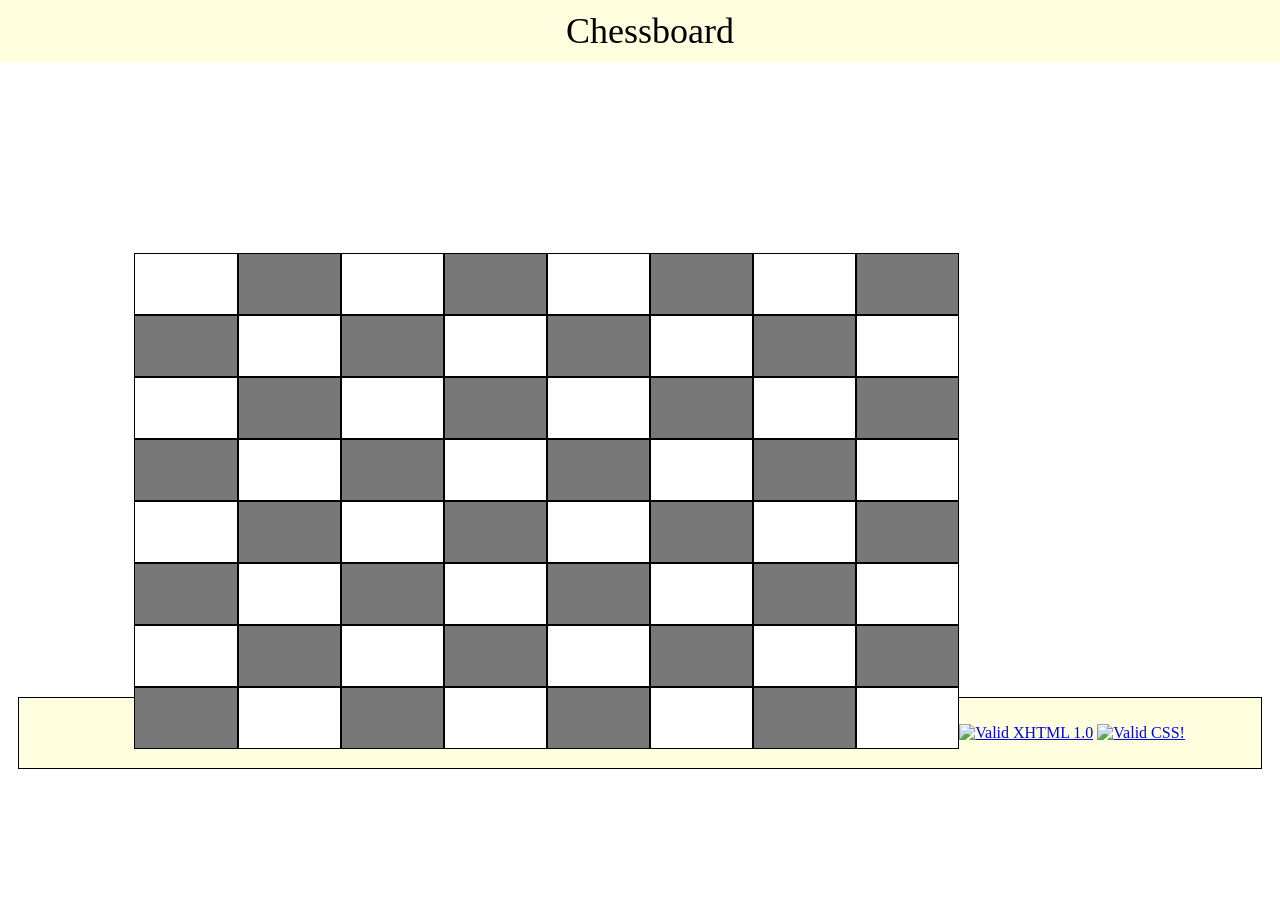
==== a2/index.html @ bc42c944 "Update index.html" ====
<!DOCTYPE html>
<html>
    <head>
        <title>Artifact 2</title>
        <meta charset="utf-8">
        <link rel="stylesheet" type="text/css" href="style.css">
        <link rel="stylesheet" media="screen" href="http://openfontlibrary.org/face/just-letters" rel="stylesheet" type="text/css"/>
    </head>
    <body>
        <h1 id="title">Chessboard</h1>
        
        <div id="container"></div>
        <div class="row"> <!-- Row 1 -->
            <div class="white"></div> 
            <div class="black"></div> 
            <div class="white"></div> 
            <div class="black"></div> 
            <div class="white"></div> 
            <div class="black"></div> 
            <div class="white"></div> 
            <div class="black"></div>
            </div>

        <div class="row"> <!-- Row 2 -->
            <div class="black"></div> 
            <div class="white"></div>  
            <div class="black"></div> 
            <div class="white"></div>  
            <div class="black"></div>  
            <div class="white"></div> 
            <div class="black"></div>  
            <div class="white"></div> 
            </div>

        <div class="row"> <!-- Row 3 -->
            <div class="white"></div> 
            <div class="black"></div> 
            <div class="white"></div> 
            <div class="black"></div> 
            <div class="white"></div> 
            <div class="black"></div> 
            <div class="white"></div> 
            <div class="black"></div> 
            </div>

        <div class="row"> <!-- Row 4 -->
            <div class="black"></div> 
            <div class="white"></div>  
            <div class="black"></div> 
            <div class="white"></div>  
            <div class="black"></div>  
            <div class="white"></div> 
            <div class="black"></div>  
            <div class="white"></div> 
            </div>
            <div id="clear"> </div>

        <div class="row"> <!-- Row 5 -->
            <div class="white"></div> 
            <div class="black"></div> 
            <div class="white"></div> 
            <div class="black"></div> 
            <div class="white"></div> 
            <div class="black"></div> 
            <div class="white"></div> 
            <div class="black"></div> 
            </div>

        <div class="row"> <!-- Row 6 -->
            <div class="black"></div> 
            <div class="white"></div>  
            <div class="black"></div> 
            <div class="white"></div>  
            <div class="black"></div>  
            <div class="white"></div> 
            <div class="black"></div>  
            <div class="white"></div> 
            </div>

        <div class="row"> <!-- Row 7 -->
            <div class="white"></div> 
            <div class="black"></div> 
            <div class="white"></div> 
            <div class="black"></div> 
            <div class="white"></div> 
            <div class="black"></div> 
            <div class="white"></div> 
            <div class="black"></div> 
            </div>
            <div id="clear"> </div>

        <div class="row"> <!-- Row 8 -->
            <div class="black"></div> 
            <div class="white"></div>  
            <div class="black"></div> 
            <div class="white"></div>  
            <div class="black"></div>  
            <div class="white"></div> 
            <div class="black"></div>  
            <div class="white"></div> 
            </div>
            <div id="clear"> </div>
        </div><!-- End of container-->

        <div id="footer"><p><a href="http://validator.w3.org/check?uri=referer" target="_blank"><img src="http://www.w3.org/Icons/valid-xhtml10" alt="Valid XHTML 1.0" height="31" width="88" /></a>
            <a href="http://jigsaw.w3.org/css-validator/check/referer" target="_blank"><img style="border:0;width:88px;height:31px" src="http://jigsaw.w3.org/css-validator/images/vcss-blue" alt="Valid CSS!"></a></p></div>

    </body>
</html>
---- a2/style.css ----
.row{
    position:relative;
    margin-left:10%;
    margin-right:10%;
    clear: both;
   }

   .white{
    border: 1px solid black;
    width: 10%;
    height: 60px;
    background-color:white;
    float:left;
   }
    
   .black{
    border: 1px solid black;
    width: 10%;
    height: 60px;
    background-color:#787878;
    float:left;
   }
   #container {
    margin-top:20%;
    margin-left:10%;
    margin-right:10%;
    margin-bottom:5%;
   }
   
   #title {
    position:fixed;
    top:0px;
    left:0px; 
    padding:10px;
    margin:0px;
    width:100%;
    background-color:lightyellow;
    text-align:center; 
    z-index:10;
    font-family: 'JustLettersMedium'; 
    font-weight: normal; 
    font-style: normal; 
    font-size:36px;
   }

   body {
    background-image:url("http://3.bp.blogspot.com/-aNRb0w9Uu2E/Uk0w1v9lXjI/AAAAAAAAHrM/RipxfZqlQQ4/s1600/Texture-Backgrounds-Wallpaper-HD.jpg");
   }
   #footer {
    border:solid 1px;
    padding: 10px;
    margin:10px;
    background-color:lightyellow;
   }
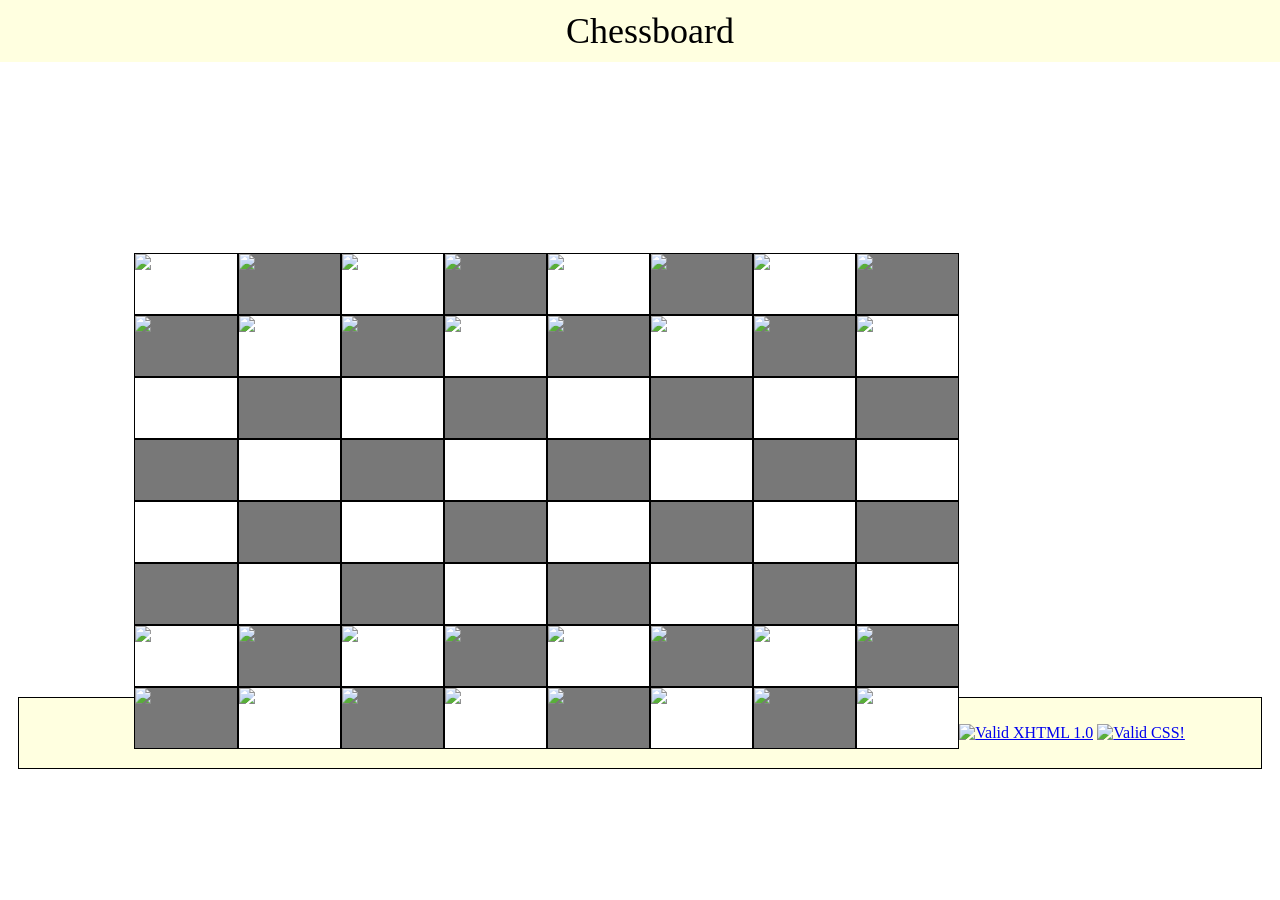
==== commit 75532d17: "Update index.html" ====
--- a/a2/index.html
+++ b/a2/index.html
@@ -4,32 +4,32 @@
         <title>Artifact 2</title>
         <meta charset="utf-8">
         <link rel="stylesheet" type="text/css" href="style.css">
-        <link rel="stylesheet" media="screen" href="http://openfontlibrary.org/face/just-letters" rel="stylesheet" type="text/css"/>
+        <link rel="stylesheet" media="screen" href="http://openfontlibrary.org/face/just-letters">
     </head>
     <body>
         <h1 id="title">Chessboard</h1>
         
         <div id="container"></div>
         <div class="row"> <!-- Row 1 -->
-            <div class="white"></div> 
-            <div class="black"></div> 
-            <div class="white"></div> 
-            <div class="black"></div> 
-            <div class="white"></div> 
-            <div class="black"></div> 
-            <div class="white"></div> 
-            <div class="black"></div>
+            <div class="white"><img  src="/images/black-castle.png"></div> 
+            <div class="black"><img  src="images/black-bishop.png"></div> 
+            <div class="white"><img src="images/black-knight.png"></div> 
+            <div class="black"><img src="images/black-king.png"></div> 
+            <div class="white"><img src="images/black-queen.png"></div> 
+            <div class="black"><img src="images/black-knight.png"></div> 
+            <div class="white"><img  src="images/black-bishop.png"></div> 
+            <div class="black"><img  src="/images/black-castle.png"></div>
             </div>
 
         <div class="row"> <!-- Row 2 -->
-            <div class="black"></div> 
-            <div class="white"></div>  
-            <div class="black"></div> 
-            <div class="white"></div>  
-            <div class="black"></div>  
-            <div class="white"></div> 
-            <div class="black"></div>  
-            <div class="white"></div> 
+            <div class="black"><img src="images/black-pawn.png"></div> 
+            <div class="white"><img src="images/black-pawn.png"></div>  
+            <div class="black"><img src="images/black-pawn.png"></div> 
+            <div class="white"><img src="images/black-pawn.png"></div>  
+            <div class="black"><img src="images/black-pawn.png"></div>  
+            <div class="white"><img src="images/black-pawn.png"></div> 
+            <div class="black"><img src="images/black-pawn.png"></div>  
+            <div class="white"><img src="images/black-pawn.png"></div> 
             </div>
 
         <div class="row"> <!-- Row 3 -->
@@ -53,7 +53,6 @@
             <div class="black"></div>  
             <div class="white"></div> 
             </div>
-            <div id="clear"> </div>
 
         <div class="row"> <!-- Row 5 -->
             <div class="white"></div> 
@@ -78,29 +77,27 @@
             </div>
 
         <div class="row"> <!-- Row 7 -->
-            <div class="white"></div> 
-            <div class="black"></div> 
-            <div class="white"></div> 
-            <div class="black"></div> 
-            <div class="white"></div> 
-            <div class="black"></div> 
-            <div class="white"></div> 
-            <div class="black"></div> 
+            <div class="white"><img src="images/gold-pawn.png"></div> 
+            <div class="black"><img src="images/gold-pawn.png"></div> 
+            <div class="white"><img src="images/gold-pawn.png"></div> 
+            <div class="black"><img src="images/gold-pawn.png"></div> 
+            <div class="white"><img src="images/gold-pawn.png"></div> 
+            <div class="black"><img src="images/gold-pawn.png"></div> 
+            <div class="white"><img src="images/gold-pawn.png"></div> 
+            <div class="black"><img src="images/gold-pawn.png"></div> 
             </div>
-            <div id="clear"> </div>
 
         <div class="row"> <!-- Row 8 -->
-            <div class="black"></div> 
-            <div class="white"></div>  
-            <div class="black"></div> 
-            <div class="white"></div>  
-            <div class="black"></div>  
-            <div class="white"></div> 
-            <div class="black"></div>  
-            <div class="white"></div> 
+            <div class="black"><img src="images/gold-castle.png"></div> 
+            <div class="white"><img src="images/gold-bishop.png"></div>  
+            <div class="black"><img src="images/gold-knight.png"></div> 
+            <div class="white"><img src="images/gold-king.png"></div>  
+            <div class="black"><img src="images/gold-queen.png"></div>  
+            <div class="white"><img src="images/gold-knight.png"></div> 
+            <div class="black"><img src="images/gold-bishop.png"></div>  
+            <div class="white"><img src="images/gold-castle.png"></div> 
             </div>
-            <div id="clear"> </div>
-        </div><!-- End of container-->
+            <div id="clear"></div><!-- End of container-->
 
         <div id="footer"><p><a href="http://validator.w3.org/check?uri=referer" target="_blank"><img src="http://www.w3.org/Icons/valid-xhtml10" alt="Valid XHTML 1.0" height="31" width="88" /></a>
             <a href="http://jigsaw.w3.org/css-validator/check/referer" target="_blank"><img style="border:0;width:88px;height:31px" src="http://jigsaw.w3.org/css-validator/images/vcss-blue" alt="Valid CSS!"></a></p></div>
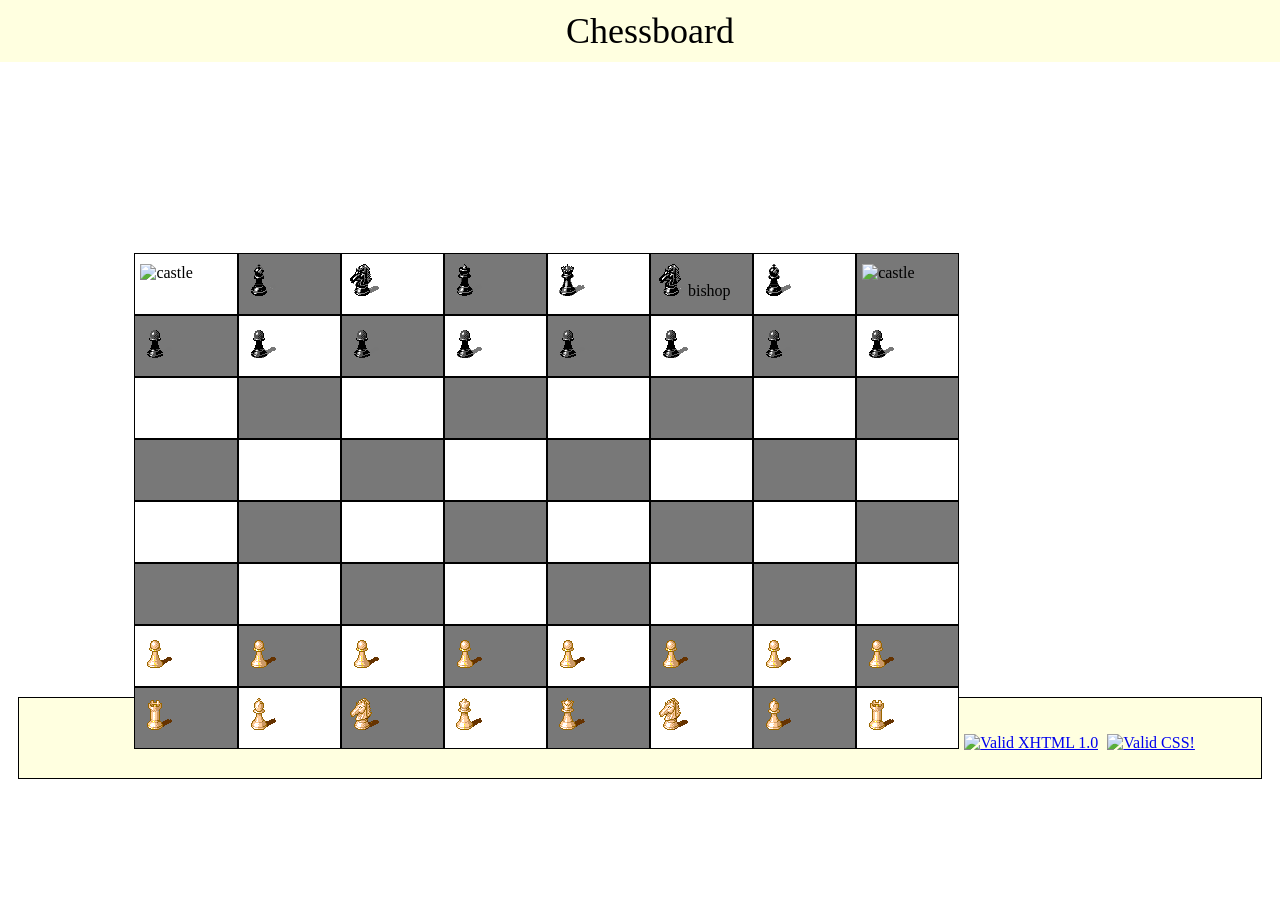
==== commit c93a36ef: "Update index.html" ====
--- a/a2/index.html
+++ b/a2/index.html
@@ -11,25 +11,25 @@
         
         <div id="container"></div>
         <div class="row"> <!-- Row 1 -->
-            <div class="white"><img  src="/images/black-castle.png"></div> 
-            <div class="black"><img  src="images/black-bishop.png"></div> 
-            <div class="white"><img src="images/black-knight.png"></div> 
-            <div class="black"><img src="images/black-king.png"></div> 
-            <div class="white"><img src="images/black-queen.png"></div> 
-            <div class="black"><img src="images/black-knight.png"></div> 
-            <div class="white"><img  src="images/black-bishop.png"></div> 
-            <div class="black"><img  src="/images/black-castle.png"></div>
+            <div class="white"><img  src="/images/black-castle.png" alt="castle"></div> 
+            <div class="black"><img  src="images/black-bishop.png" alt="bishop"></div> 
+            <div class="white"><img src="images/black-knight.png" alt="knight"></div> 
+            <div class="black"><img src="images/black-king.png" alt="king"></div> 
+            <div class="white"><img src="images/black-queen.png" alt="queen"></div> 
+            <div class="black"><img src="images/black-knight.png" alt="knight">bishop</div> 
+            <div class="white"><img  src="images/black-bishop.png" alt="bishop"></div> 
+            <div class="black"><img  src="/images/black-castle.png" alt="castle"></div>
             </div>
 
         <div class="row"> <!-- Row 2 -->
-            <div class="black"><img src="images/black-pawn.png"></div> 
-            <div class="white"><img src="images/black-pawn.png"></div>  
-            <div class="black"><img src="images/black-pawn.png"></div> 
-            <div class="white"><img src="images/black-pawn.png"></div>  
-            <div class="black"><img src="images/black-pawn.png"></div>  
-            <div class="white"><img src="images/black-pawn.png"></div> 
-            <div class="black"><img src="images/black-pawn.png"></div>  
-            <div class="white"><img src="images/black-pawn.png"></div> 
+            <div class="black"><img src="images/black-pawn.png" alt="pawn"></div> 
+            <div class="white"><img src="images/black-pawn.png" alt="pawn"></div>  
+            <div class="black"><img src="images/black-pawn.png" alt="pawn"></div> 
+            <div class="white"><img src="images/black-pawn.png" alt="pawn"></div>  
+            <div class="black"><img src="images/black-pawn.png" alt="pawn"></div>  
+            <div class="white"><img src="images/black-pawn.png" alt="pawn"></div> 
+            <div class="black"><img src="images/black-pawn.png" alt="pawn"></div>  
+            <div class="white"><img src="images/black-pawn.png" alt="pawn"></div> 
             </div>
 
         <div class="row"> <!-- Row 3 -->
@@ -77,25 +77,25 @@
             </div>
 
         <div class="row"> <!-- Row 7 -->
-            <div class="white"><img src="images/gold-pawn.png"></div> 
-            <div class="black"><img src="images/gold-pawn.png"></div> 
-            <div class="white"><img src="images/gold-pawn.png"></div> 
-            <div class="black"><img src="images/gold-pawn.png"></div> 
-            <div class="white"><img src="images/gold-pawn.png"></div> 
-            <div class="black"><img src="images/gold-pawn.png"></div> 
-            <div class="white"><img src="images/gold-pawn.png"></div> 
-            <div class="black"><img src="images/gold-pawn.png"></div> 
+            <div class="white"><img src="images/gold-pawn.png" alt="pawn"></div> 
+            <div class="black"><img src="images/gold-pawn.png" alt="pawn"></div> 
+            <div class="white"><img src="images/gold-pawn.png" alt="pawn"></div> 
+            <div class="black"><img src="images/gold-pawn.png" alt="pawn"></div> 
+            <div class="white"><img src="images/gold-pawn.png" alt="pawn"></div> 
+            <div class="black"><img src="images/gold-pawn.png" alt="pawn"></div> 
+            <div class="white"><img src="images/gold-pawn.png" alt="pawn"></div> 
+            <div class="black"><img src="images/gold-pawn.png" alt="pawn"></div> 
             </div>
 
         <div class="row"> <!-- Row 8 -->
-            <div class="black"><img src="images/gold-castle.png"></div> 
-            <div class="white"><img src="images/gold-bishop.png"></div>  
-            <div class="black"><img src="images/gold-knight.png"></div> 
-            <div class="white"><img src="images/gold-king.png"></div>  
-            <div class="black"><img src="images/gold-queen.png"></div>  
-            <div class="white"><img src="images/gold-knight.png"></div> 
-            <div class="black"><img src="images/gold-bishop.png"></div>  
-            <div class="white"><img src="images/gold-castle.png"></div> 
+            <div class="black"><img src="images/gold-castle.png" alt="castle"></div> 
+            <div class="white"><img src="images/gold-bishop.png" alt="bishop"></div>  
+            <div class="black"><img src="images/gold-knight.png" alt="knight"></div> 
+            <div class="white"><img src="images/gold-king.png" alt="king"></div>  
+            <div class="black"><img src="images/gold-queen.png" alt="queen"></div>  
+            <div class="white"><img src="images/gold-knight.png" alt="knight"></div> 
+            <div class="black"><img src="images/gold-bishop.png" alt="bishop"></div>  
+            <div class="white"><img src="images/gold-castle.png" alt="castle"></div> 
             </div>
             <div id="clear"></div><!-- End of container-->
 
--- a/a2/style.css
+++ b/a2/style.css
@@ -52,3 +52,8 @@
     margin:10px;
     background-color:lightyellow;
    }
+
+   img {
+    margin-left: 5px;
+    margin-top:10px;
+    }
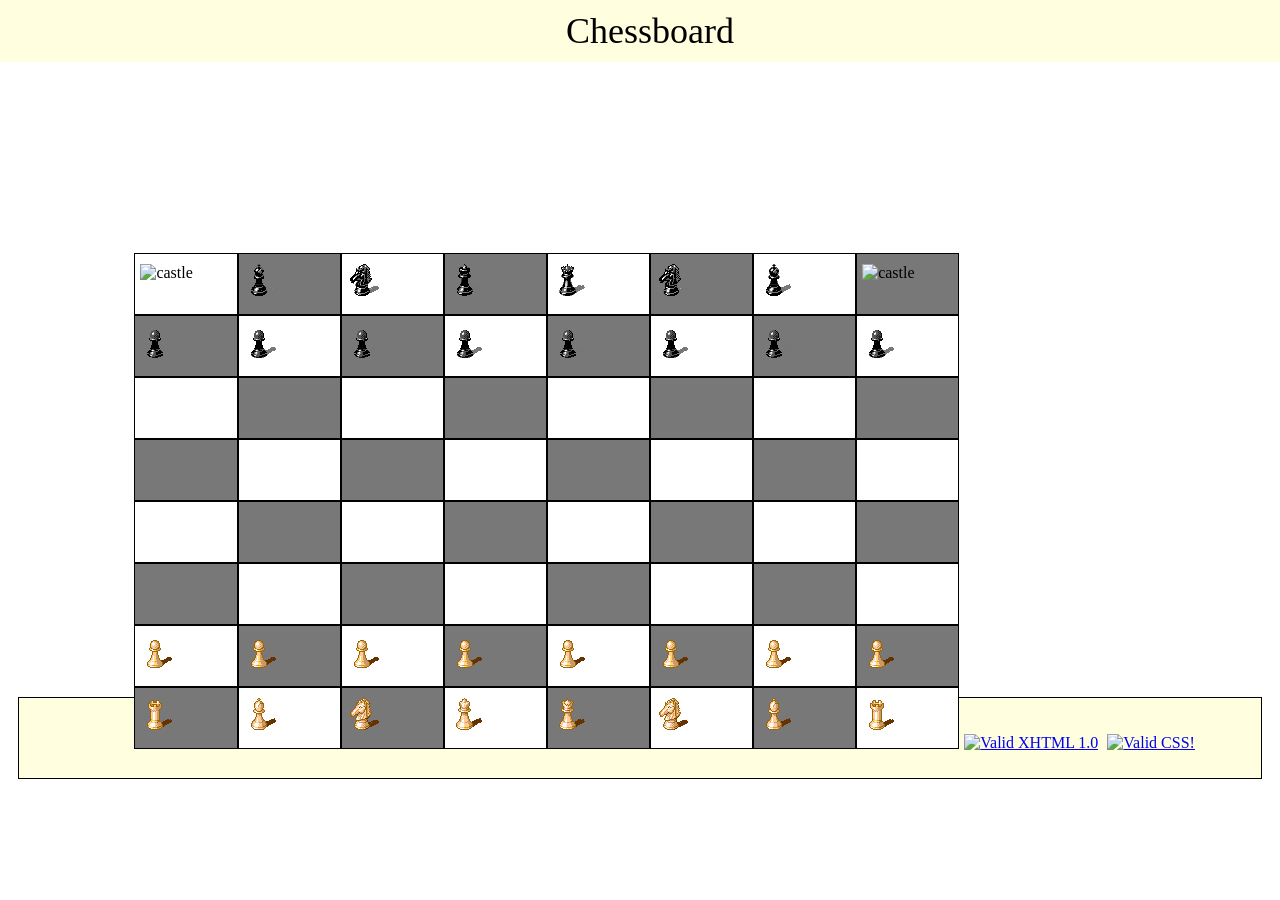
==== commit 13cfa23b: "Update index.html" ====
--- a/a2/index.html
+++ b/a2/index.html
@@ -16,7 +16,7 @@
             <div class="white"><img src="images/black-knight.png" alt="knight"></div> 
             <div class="black"><img src="images/black-king.png" alt="king"></div> 
             <div class="white"><img src="images/black-queen.png" alt="queen"></div> 
-            <div class="black"><img src="images/black-knight.png" alt="knight">bishop</div> 
+            <div class="black"><img src="images/black-knight.png" alt="knight"></div> 
             <div class="white"><img  src="images/black-bishop.png" alt="bishop"></div> 
             <div class="black"><img  src="/images/black-castle.png" alt="castle"></div>
             </div>
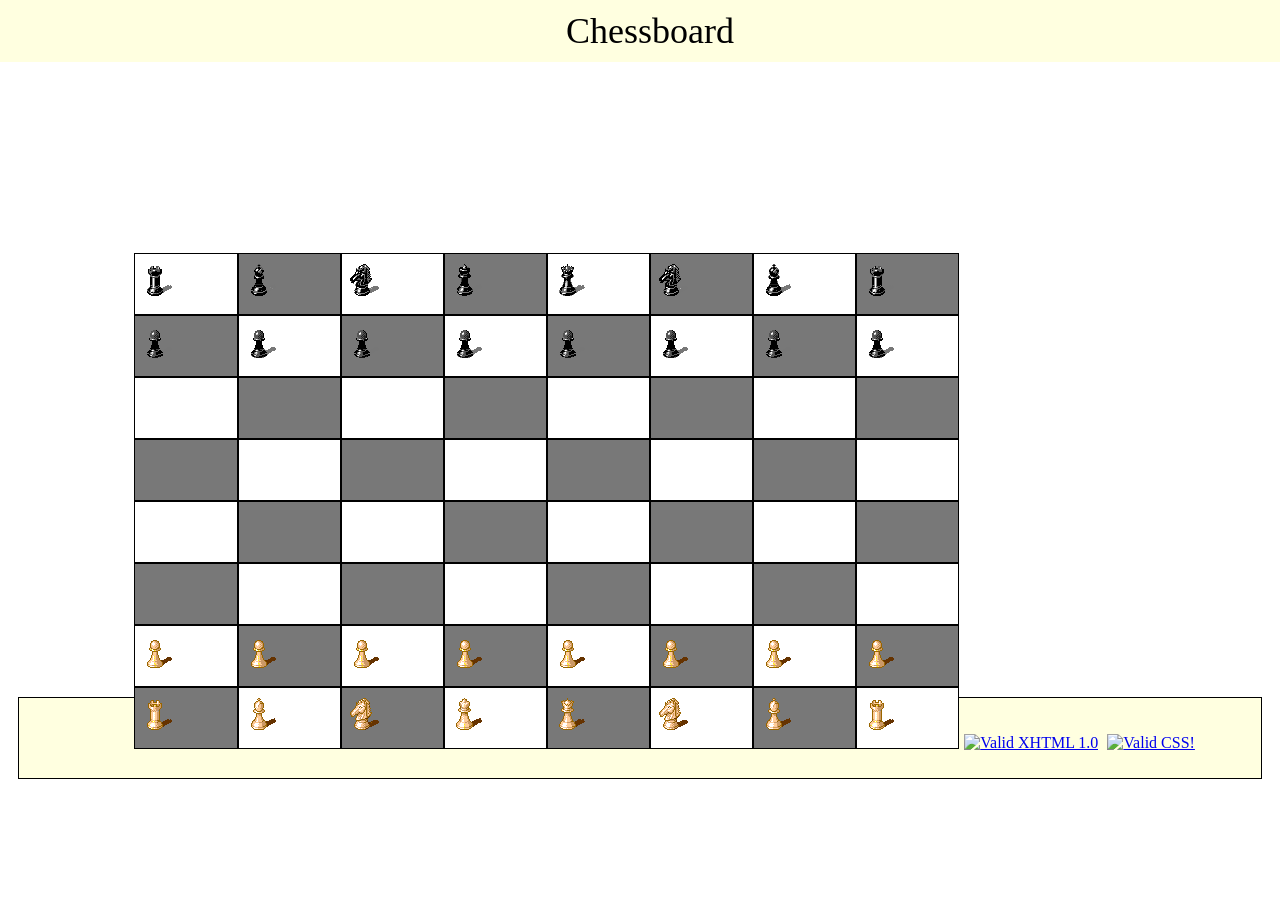
==== commit a19af9bb: "Update index.html" ====
--- a/a2/index.html
+++ b/a2/index.html
@@ -11,14 +11,14 @@
         
         <div id="container"></div>
         <div class="row"> <!-- Row 1 -->
-            <div class="white"><img  src="/images/black-castle.png" alt="castle"></div> 
+            <div class="white"><img  src="images/black-castle.png" alt="castle"></div> 
             <div class="black"><img  src="images/black-bishop.png" alt="bishop"></div> 
             <div class="white"><img src="images/black-knight.png" alt="knight"></div> 
             <div class="black"><img src="images/black-king.png" alt="king"></div> 
             <div class="white"><img src="images/black-queen.png" alt="queen"></div> 
             <div class="black"><img src="images/black-knight.png" alt="knight"></div> 
             <div class="white"><img  src="images/black-bishop.png" alt="bishop"></div> 
-            <div class="black"><img  src="/images/black-castle.png" alt="castle"></div>
+            <div class="black"><img  src="images/black-castle.png" alt="castle"></div>
             </div>
 
         <div class="row"> <!-- Row 2 -->
